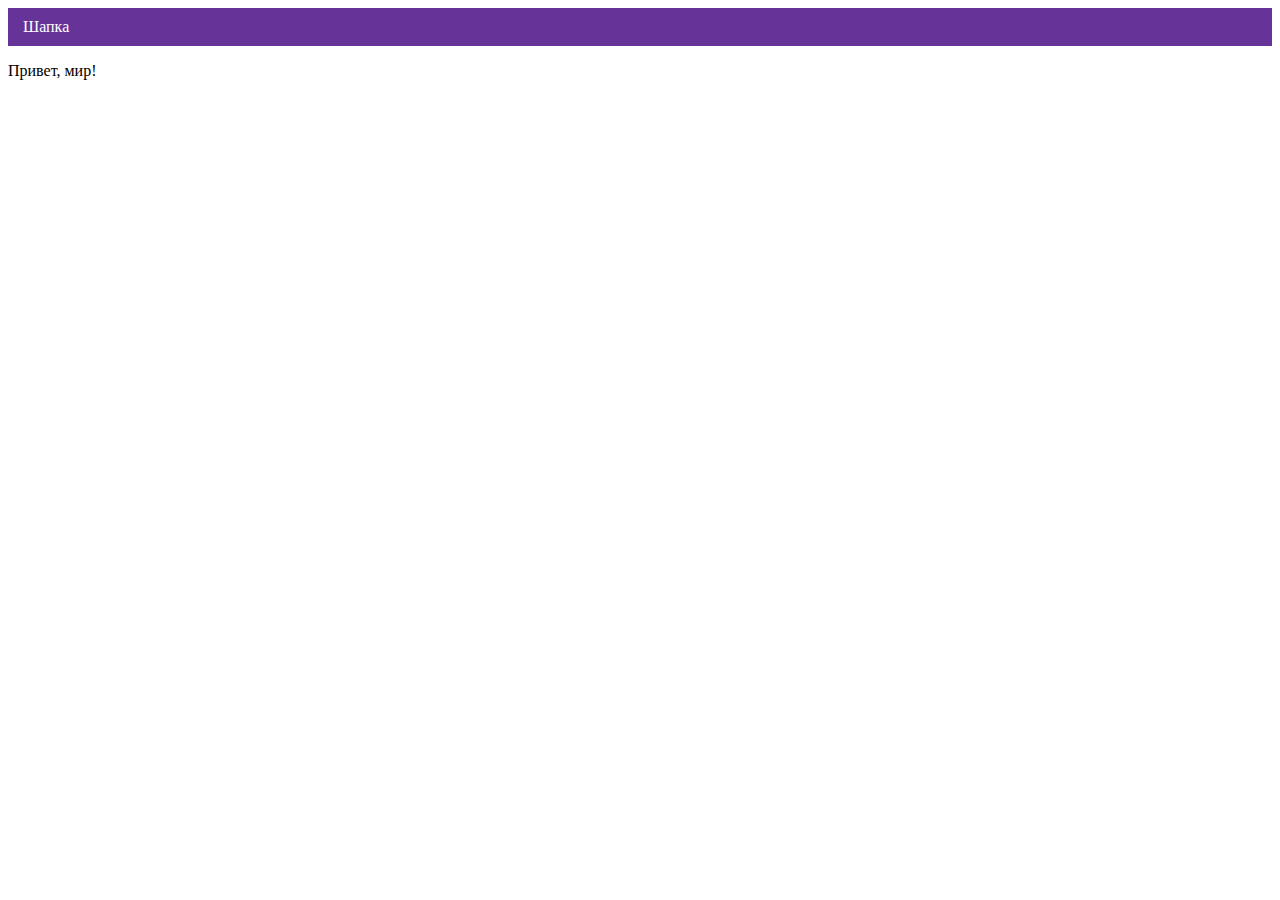
==== 1/index.html @ c04173dd "Deploying to gh-pages from @ htmlacademy-adaptive/2492613-cat-energy-2@9e1faae87ef7090155bc5bc3869d4" ====
<!DOCTYPE html><html class="page" lang="ru"><head><meta charset="UTF-8"><title>Название проекта</title><meta name="viewport" content="width=device-width,initial-scale=1"><link rel="stylesheet" href="styles/styles.css"><script src="scripts/index.js" defer="defer"></script></head><body class="page__body"><header class="header">Шапка</header><p>Привет, мир!</p></body></html>
---- 1/styles/styles.css ----
.header{color:#fff;background-color:#639;padding:10px 15px}
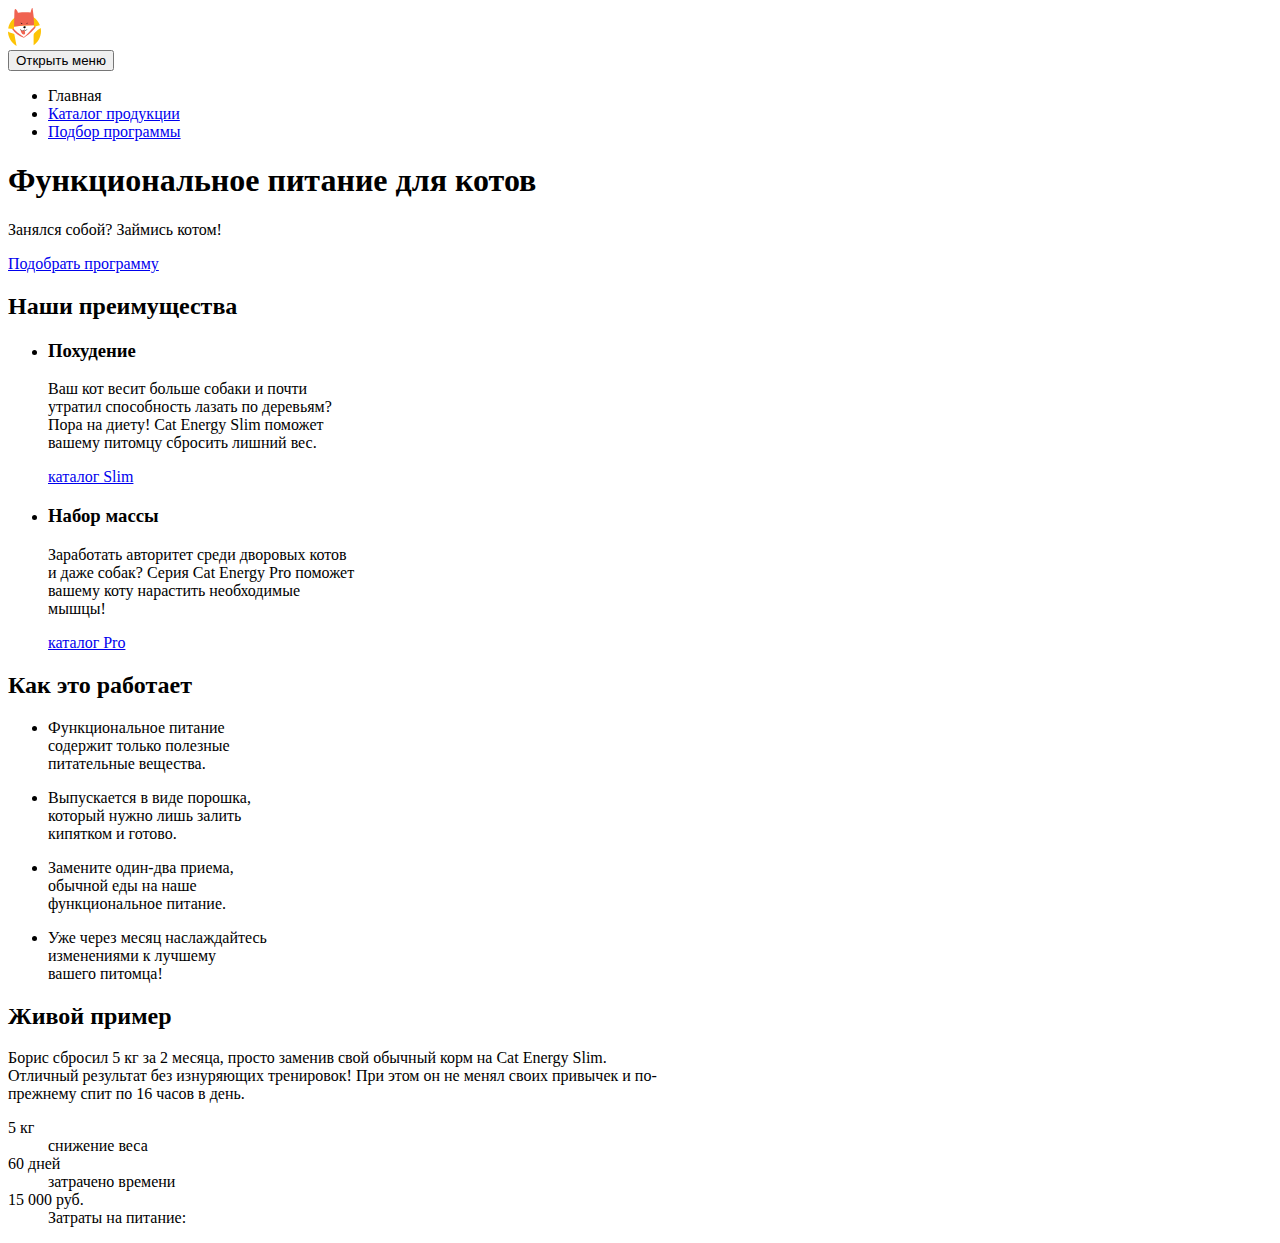
==== commit f3fe35a0: "Deploying to gh-pages from @ htmlacademy-adaptive/2492613-cat-energy-2@9e1faae87ef7090155bc5bc3869d4" ====
--- a/1/index.html
+++ b/1/index.html
@@ -1 +1 @@
-<!DOCTYPE html><html class="page" lang="ru"><head><meta charset="UTF-8"><title>Название проекта</title><meta name="viewport" content="width=device-width,initial-scale=1"><link rel="stylesheet" href="styles/styles.css"><script src="scripts/index.js" defer="defer"></script></head><body class="page__body"><header class="header">Шапка</header><p>Привет, мир!</p></body></html>+<!DOCTYPE html><html class="page" lang="ru"><head><meta charset="UTF-8"><title>Магазин кормов "Cat Energy"</title><meta name="viewport" content="width=device-width,initial-scale=1"><link rel="stylesheet" href="styles/styles.css"><script src="scripts/index.js" defer="defer"></script></head><body class="page__body"><header class="main-header"><a class="main-header__logo"><picture><img class="main-header__logo-image" src="images/logo-mobile .svg" width="33" height="38" alt="Сайт кормов Кэт Энерджи"></picture></a><nav class="main-nav"><button class="main-nav__toggle" type="button"><span class="visually-hidden">Открыть меню</span></button><div class="main-nav__wrapper"><ul class="main-nav__list site-list"><li class="site-list__item site-list__item--active"><a>Главная</a></li><li class="site-list__item"><a href="catalog.html">Каталог продукции</a></li><li class="site-list__item"><a href="programmes">Подбор программы</a></li></ul></div></nav><main class="main-container"><section class="main-container__hero hero"><div class="hero__container"><h1 class="hero-title">Функциональное питание для котов</h1><p class="hero-description">Занялся собой? Займись котом!</p></div><a class="hero__button button" href="#">Подобрать программу</a></section><section class="advantages"><div class="main-container__advantages advantages"><h2 class="visually-hidden">Наши преимущества</h2><ul class="advantages__list advantages__list"><li class="advantages__item advantages__item--slim"><h3 class="advantages-item__title">Похудение</h3><p class="advantages-item__description">Ваш кот весит больше собаки и почти<br>утратил способность лазать по деревьям?<br>Пора на диету! Cat Energy Slim поможет<br>вашему питомцу сбросить лишний вес.</p><a class="advantages-item__link" href="#">каталог Slim</a></li><li class="advantages__item advantages__item--weight"><h3 class="advantages__title">Набор массы</h3><p class="advantages__description">Заработать авторитет среди дворовых котов<br>и даже собак? Серия Cat Energy Pro поможет<br>вашему коту нарастить необходимые<br>мышцы!</p><a class="advantages-item__link" href="#">каталог Pro</a></li></ul></div></section><section class="details"><div class="main-container__details details"><h2 class="details__title">Как это работает</h2><ul class="details__list details__list"><li class="details-list__item details__item--use"><p class="details-item__description">Функциональное питание<br>содержит только полезные<br>питательные вещества.</p></li><li class="details-list__item details__item--compound"><p class="details-item__description">Выпускается в виде порошка,<br>который нужно лишь залить<br>кипятком и готово.</p></li><li class="details-list__item details__item--eat"><p class="details__description">Замените один-два приема,<br>обычной еды на наше<br>функциональное питание.</p></li><li class="details-list__item details__item--change"><p class="details-item__description">Уже через месяц наслаждайтесь<br>изменениями к лучшему<br>вашего питомца!</p></li></ul></div></section><section class="example"><div class="main-container__example example"><h2 class="example__title">Живой пример</h2><p class="example__description">Борис сбросил 5 кг за 2 месяца, просто заменив свой обычный корм на Cat Energy Slim.<br>Отличный результат без изнуряющих тренировок! При этом он не менял своих привычек и по-<br>прежнему спит по 16 часов в день.</p></div><div class="example__cats cats"><dl class="cats__list cats-list"><dt class="cats-list__name">5 кг</dt><dd class="cats-list__description">снижение веса</dd><dt class="cats-list__name">60 дней</dt><dd class="cats-list__description">затрачено времени</dd><dt class="cats-list__name">15 000 руб.</dt><dd class="cats-list__description">Затраты на питание:</dd></dl></div></section></main></header></body></html>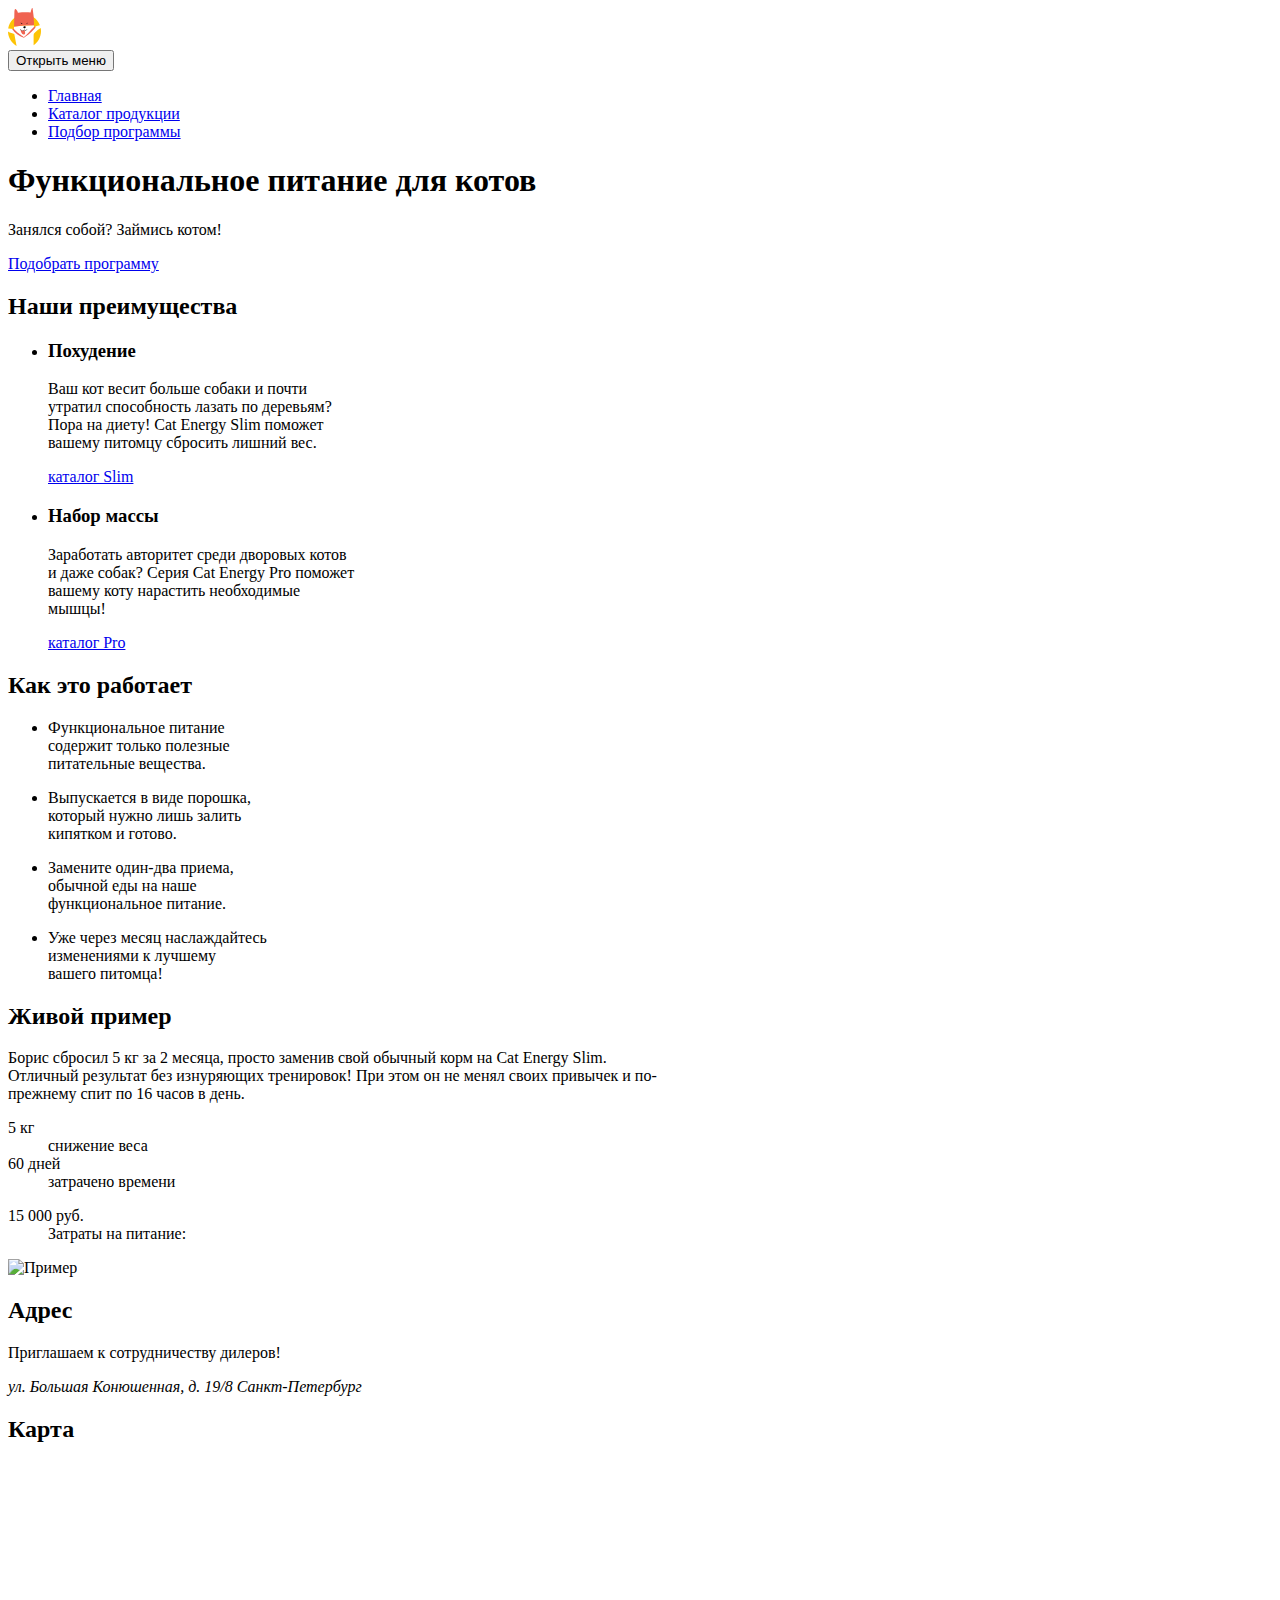
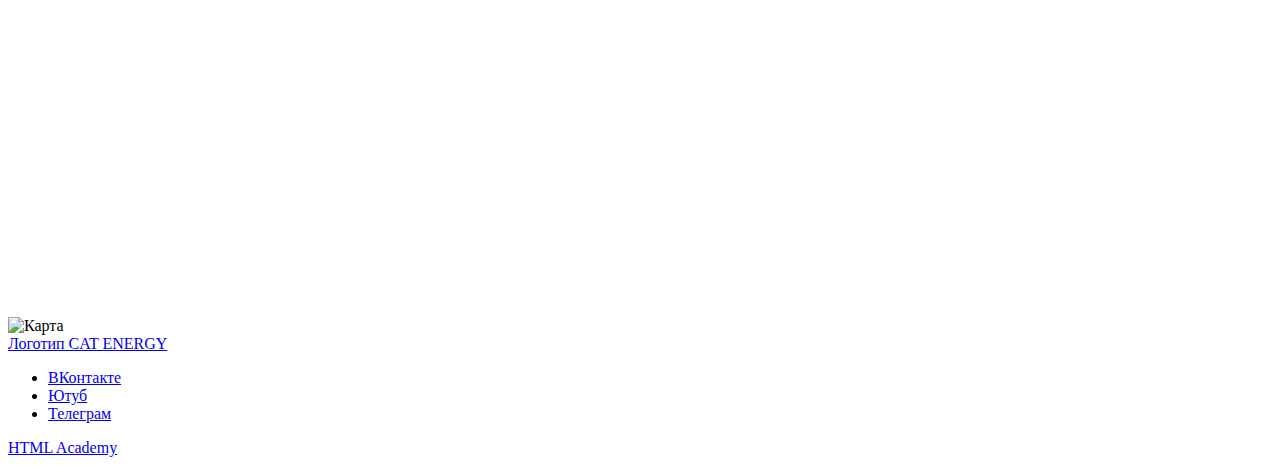
==== commit a616bbf8: "Deploying to gh-pages from @ htmlacademy-adaptive/2492613-cat-energy-2@9e1faae87ef7090155bc5bc3869d4" ====
--- a/1/index.html
+++ b/1/index.html
@@ -1 +1 @@
-<!DOCTYPE html><html class="page" lang="ru"><head><meta charset="UTF-8"><title>Магазин кормов "Cat Energy"</title><meta name="viewport" content="width=device-width,initial-scale=1"><link rel="stylesheet" href="styles/styles.css"><script src="scripts/index.js" defer="defer"></script></head><body class="page__body"><header class="main-header"><a class="main-header__logo"><picture><img class="main-header__logo-image" src="images/logo-mobile .svg" width="33" height="38" alt="Сайт кормов Кэт Энерджи"></picture></a><nav class="main-nav"><button class="main-nav__toggle" type="button"><span class="visually-hidden">Открыть меню</span></button><div class="main-nav__wrapper"><ul class="main-nav__list site-list"><li class="site-list__item site-list__item--active"><a>Главная</a></li><li class="site-list__item"><a href="catalog.html">Каталог продукции</a></li><li class="site-list__item"><a href="programmes">Подбор программы</a></li></ul></div></nav><main class="main-container"><section class="main-container__hero hero"><div class="hero__container"><h1 class="hero-title">Функциональное питание для котов</h1><p class="hero-description">Занялся собой? Займись котом!</p></div><a class="hero__button button" href="#">Подобрать программу</a></section><section class="advantages"><div class="main-container__advantages advantages"><h2 class="visually-hidden">Наши преимущества</h2><ul class="advantages__list advantages__list"><li class="advantages__item advantages__item--slim"><h3 class="advantages-item__title">Похудение</h3><p class="advantages-item__description">Ваш кот весит больше собаки и почти<br>утратил способность лазать по деревьям?<br>Пора на диету! Cat Energy Slim поможет<br>вашему питомцу сбросить лишний вес.</p><a class="advantages-item__link" href="#">каталог Slim</a></li><li class="advantages__item advantages__item--weight"><h3 class="advantages__title">Набор массы</h3><p class="advantages__description">Заработать авторитет среди дворовых котов<br>и даже собак? Серия Cat Energy Pro поможет<br>вашему коту нарастить необходимые<br>мышцы!</p><a class="advantages-item__link" href="#">каталог Pro</a></li></ul></div></section><section class="details"><div class="main-container__details details"><h2 class="details__title">Как это работает</h2><ul class="details__list details__list"><li class="details-list__item details__item--use"><p class="details-item__description">Функциональное питание<br>содержит только полезные<br>питательные вещества.</p></li><li class="details-list__item details__item--compound"><p class="details-item__description">Выпускается в виде порошка,<br>который нужно лишь залить<br>кипятком и готово.</p></li><li class="details-list__item details__item--eat"><p class="details__description">Замените один-два приема,<br>обычной еды на наше<br>функциональное питание.</p></li><li class="details-list__item details__item--change"><p class="details-item__description">Уже через месяц наслаждайтесь<br>изменениями к лучшему<br>вашего питомца!</p></li></ul></div></section><section class="example"><div class="main-container__example example"><h2 class="example__title">Живой пример</h2><p class="example__description">Борис сбросил 5 кг за 2 месяца, просто заменив свой обычный корм на Cat Energy Slim.<br>Отличный результат без изнуряющих тренировок! При этом он не менял своих привычек и по-<br>прежнему спит по 16 часов в день.</p></div><div class="example__cats cats"><dl class="cats__list cats-list"><dt class="cats-list__name">5 кг</dt><dd class="cats-list__description">снижение веса</dd><dt class="cats-list__name">60 дней</dt><dd class="cats-list__description">затрачено времени</dd><dt class="cats-list__name">15 000 руб.</dt><dd class="cats-list__description">Затраты на питание:</dd></dl></div></section></main></header></body></html>+<!DOCTYPE html><html class="page" lang="ru"><head><meta charset="UTF-8"><title>Магазин кормов "Cat Energy"</title><meta name="viewport" content="width=device-width,initial-scale=1"><link rel="stylesheet" href="styles/styles.css"><script src="scripts/index.js" defer="defer"></script></head><body class="page__body"><header class="main-header"><a class="main-header__logo" href="index.html"><picture><img class="main-header__logo-image" src="images/logo-mobile.svg" width="33" height="38" alt="Сайт кормов Кэт Энерджи"></picture></a><nav class="main-nav"><button class="main-nav__toggle" type="button"><span class="visually-hidden">Открыть меню</span></button><div class="main-nav__wrapper"><ul class="main-nav__list site-list"><li class="site-list__item site-list__item--active"><a href="index.html">Главная</a></li><li class="site-list__item"><a href="catalog.html">Каталог продукции</a></li><li class="site-list__item"><a href="#">Подбор программы</a></li></ul></div></nav></header><main class="main-container"><section class="main-container__hero hero"><div class="hero__container"><h1 class="hero__title">Функциональное питание для котов</h1><p class="hero__description">Занялся собой? Займись котом!</p></div><a class="hero__button button" href="#">Подобрать программу</a></section><section class="main-container__advantages advantages"><div class="advantages__container"><h2 class="visually-hidden">Наши преимущества</h2><ul class="advantages__list"><li class="advantages__item advantages__item--slim"><h3 class="advantages__item-title">Похудение</h3><p class="advantages__item-description">Ваш кот весит больше собаки и почти<br>утратил способность лазать по деревьям?<br>Пора на диету! Cat Energy Slim поможет<br>вашему питомцу сбросить лишний вес.</p><a class="advantages__item-link" href="#">каталог Slim</a></li><li class="advantages__item advantages__item--pro"><h3 class="advantages__item-title">Набор массы</h3><p class="advantages__item-description">Заработать авторитет среди дворовых котов<br>и даже собак? Серия Cat Energy Pro поможет<br>вашему коту нарастить необходимые<br>мышцы!</p><a class="advantages__item-link" href="#">каталог Pro</a></li></ul></div></section><section class="main-container__details details"><div class="details__container"><h2 class="details__title">Как это работает</h2><ul class="details__list"><li class="details__item details__item--use"><p class="details__item-description">Функциональное питание<br>содержит только полезные<br>питательные вещества.</p></li><li class="details__item details__item--compound"><p class="details__item-description">Выпускается в виде порошка,<br>который нужно лишь залить<br>кипятком и готово.</p></li><li class="details__item details__item--eat"><p class="details__item-description">Замените один-два приема,<br>обычной еды на наше<br>функциональное питание.</p></li><li class="details__item details__item--change"><p class="details__item-description">Уже через месяц наслаждайтесь<br>изменениями к лучшему<br>вашего питомца!</p></li></ul></div></section><section class="main-container__example example"><div class="example__container"><h2 class="example__title">Живой пример</h2><p class="example__description">Борис сбросил 5 кг за 2 месяца, просто заменив свой обычный корм на Cat Energy Slim.<br>Отличный результат без изнуряющих тренировок! При этом он не менял своих привычек и по-<br>прежнему спит по 16 часов в день.</p></div><div class="example__canon canon"><dl class="canon__list"><dt class="canon__item-name">5 кг</dt><dd class="canon__item-description">снижение веса</dd><dt class="canon__item-name">60 дней</dt><dd class="canon__item-description">затрачено времени</dd></dl><dl class="canon__list-price"><dt class="canon__item-name-price">15 000 руб.</dt><dd class="canon__item-description-price">Затраты на питание:</dd></dl></div><div class="example__slider slider"><img class="slider__picture" src="#" alt="Пример" width="280" height="256"></div></section></main><footer class="footer"><div class="footer__address"><section class="footer__box footer-box"><h2 class="visually-hidden">Адрес</h2><p class="footer-box__engagement">Приглашаем к сотрудничеству дилеров!</p><address class="footer-box__address">ул. Большая Конюшенная, д. 19/8 Санкт-Петербург</address></section><section class="footer__map map"><h2 class="visually-hidden">Карта</h2><div class="map__google"><iframe src="https://www.google.com/maps/embed?pb=!1m18!1m12!1m3!1d1998.6037861610246!2d30.3230474!3d59.9387165!2m3!1f0!2f0!3f0!3m2!1i1024!2i768!4f13.1!3m3!1m2!1s0x4696310fca145cc1%3A0x42b32648d8238007!2z0JHQvtC70YzRiNCw0Y8g0JrQvtC90Y7RiNC10L3QvdCw0Y8g0YPQuy4sIDE5LzgsINCh0LDQvdC60YIt0J_QtdGC0LXRgNCx0YPRgNCzLCAxOTExODY!5e0!3m2!1sru!2sru!4v1723045613758!5m2!1sru!2sru" width="600" height="450" style="border:0;" allowfullscreen="" loading="lazy" referrerpolicy="no-referrer-when-downgrade"></iframe></div><div class="map__picture"><picture><img class="map__image" src="#" alt="Карта" width="320" height="362"></picture></div></section></div><div class="footer__links"><a class="footer__links-logo" href="index.html"><span class="visually-hidden">Логотип CAT ENERGY</span></a></div><div class="footer__social social"><ul class="social__list"><li class="social__item"><a class="social__link social__link--vkontakte" href="#"><span class="visually-hidden">ВКонтакте</span></a></li><li class="social__item"><a class="social__link social__link--youtube" href="#"><span class="visually-hidden">Ютуб</span></a></li><li class="social__item"><a class="social__link social__link--telegram" href="#"><span class="visually-hidden">Телеграм</span></a></li></ul></div><a class="footer__academy-link" href="https://htmlacademy.ru/">HTML Academy</a></footer></body></html>